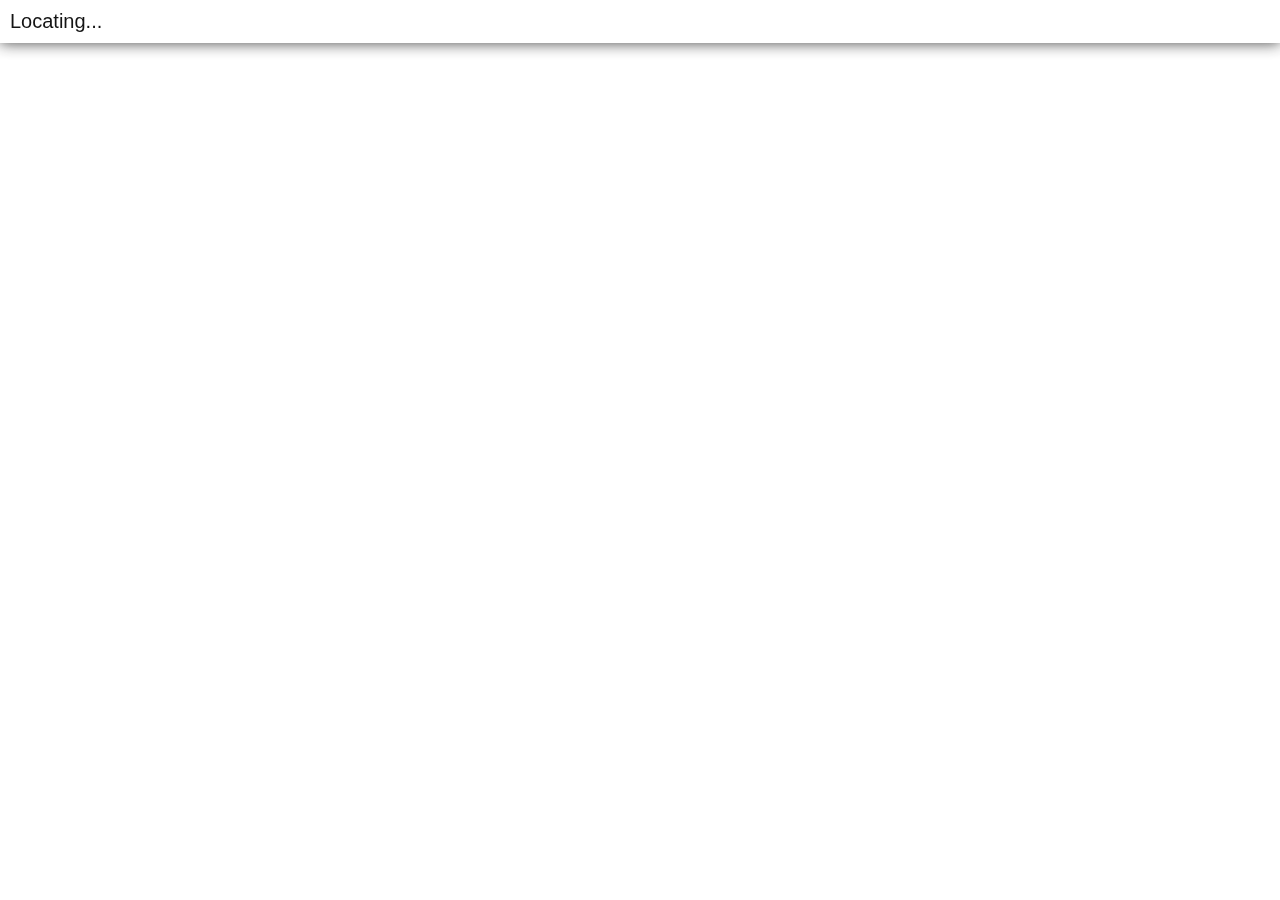
==== web/index.html @ d5becc52 "Initial commit (version 1.0)" ====
<!DOCTYPE html>
<html>
  <head>
    <title>Find me!</title>
    <meta name="viewport" content="initial-scale=1,user-scalable=no,width=device-width">
    <script type="text/javascript" src="http://maps.google.com/maps/api/js?sensor=false"></script>
    <script type="text/javascript">var Utils={timeAgo:function(f){var b={refreshMillis:10,allowFuture:false,strings:{prefixAgo:"",prefixFromNow:"",suffixAgo:"",suffixFromNow:"",second:"a second ago",seconds:"%d seconds ago",minute:"about a minute ago",minutes:"%d minutes ago",hour:"about an hour ago",hours:"about %d hours ago",day:"a day ago",days:"%d days ago",month:"about a month ago",months:"%d months ago",year:"about a year ago",years:"%d years ago",numbers:[]}};var h=b.strings;var c=h.prefixAgo;var l=h.suffixAgo;if(b.allowFuture){if(f<0){c=h.prefixFromNow;l=h.suffixFromNow}f=Math.abs(f)}var j=f/1000;var a=j/60;var i=a/60;var k=i/24;var d=k/365;var g=function(m,o){var n=typeof m=="function"?m(o,f):m;var p=(h.numbers&&h.numbers[o])||o;return n.replace(/%d/i,p)};var e=j<1.5&&g(h.second)||j<60&&g(h.seconds,Math.round(j))||j<90&&g(h.minute,1)||a<45&&g(h.minutes,Math.round(a))||a<90&&g(h.hour,1)||i<24&&g(h.hours,Math.round(i))||i<48&&g(h.day,1)||k<30&&g(h.days,Math.floor(k))||k<60&&g(h.month,1)||k<365&&g(h.months,Math.floor(k/30))||d<2&&g(h.year,1)||g(h.years,Math.floor(d));return Utils.trim([c,e,l].join(" "))},trim:function(b){if(typeof b=="string"){b=b.replace(/^\s+/,"");for(var a=b.length-1;a>=0;a--){if(/\S/.test(b.charAt(a))){b=b.substring(0,a+1);break}}}return b},dejitter:function(c,a){var b=function(){var e=(new Date()).getTime();var d=e-b._lastCallTime;if(d>b.interval){b.source.apply(b.source,arguments);b._lastCallTime=e}else{b._deferred.args=arguments;if(b._execDeferred){b._execDeferred=false;b._timeoutId=setTimeout(function(){b._deferred()},b.interval-d)}}};b.source=c;b.interval=a;b.reset=function(){if(b._timeoutId){clearTimeout(b._timeoutId)}b._lastCallTime=0;b._timeoutId=null;b._execDeferred=true};b._deferred=function(){b.source.apply(b.source,b._deferred.args);b._lastCallTime=(new Date()).getTime();b._execDeferred=true};b.reset();return b},setCookie:function(e,b,a){var c=new Date();c.setDate(c.getDate()+a);var d=escape(b)+((a==null)?"":"; expires="+c.toUTCString());document.cookie=e+"="+d},getCookie:function(b){var d=document.cookie.split(";");for(var c=0;c<d.length;c++){var a=d[c].substr(0,d[c].indexOf("="));var e=d[c].substr(d[c].indexOf("=")+1);a=a.replace(/^\s+|\s+$/g,"");if(a==b){return unescape(e)}}return null},geoDistance:function(o,n,i){var e=6372.8;var h=180/Math.PI;var f=(n.lon-o.lon)/h;var m=Math.pow(Math.cos(n.lat/h)*Math.sin(f),2);var l=Math.pow(Math.cos(o.lat/h)*Math.sin(n.lat/h)-Math.sin(o.lat/h)*Math.cos(n.lat/h)*Math.cos(f),2);var k=Math.sin(o.lat/h)*Math.sin(n.lat/h)+Math.cos(o.lat/h)*Math.cos(n.lat/h)*Math.cos(f);var g=Math.atan2(Math.sqrt(m+l),k);var j=e*g;if(i=="mi"){j/=1.609344}else{if(i=="nmi"){j/=1.852}else{if(i=="m"){j*=1000}}}return j}};</script>
    <script type="text/javascript">var findme=function(){var n=this;var i;var f=false;var l;var c;var k;var b;var m=function(){i=window.location.search.substr(1);k=Utils.getCookie("clientUID");if(k==null){k=Math.random().toString().substring(2);Utils.setCookie("clientUID",k,365)}if(i!=""){setInterval(j,1000);g(function(){d();e()});document.getElementById("address").onclick=h}};var e=function(){if(navigator.geolocation){var p=function(q){console.log("updateLocation",arguments);q=q==undefined?false:true;if(!q&&c!=null){var r=Date.now()-l-c._timestamp}if(q||r<15*60*1000){console.log("trying to get location");navigator.geolocation.getCurrentPosition(function(s){console.log("got location",s);b={lat:s.coords.latitude,lon:s.coords.longitude};a({lat:s.coords.latitude,lon:s.coords.longitude,clientUID:k,_timestamp:Date.now()-l})},function(s){console.log("geolocation  error",s)}),{enableHighAccuracy:true}}};setInterval(p,10000);p(true)}};var g=function(p){PUBNUB.time(function(q){var r=Math.round(q/10000);l=Date.now()-r;if(p!=undefined){p()}})};var o=function(p){c=p;j();h()};var d=function(){PUBNUB.history({channel:i,limit:1},function(p){if(c==null&&p.length>0){o(p[0])}});PUBNUB.subscribe({channel:i,restore:false,callback:o})};var a=function(p){console.log('sending feedback to "'+i+'_feedback"',p);PUBNUB.publish({channel:i+"_feedback",message:p})};var j=function(){if(c!=null){var r=Date.now()-l-c._timestamp;document.getElementById("ago").innerHTML="updated "+Utils.timeAgo(r);var s="";if(b!=null&&c!=null){var q="en_US";var p="mi";if(navigator.language){q=navigator.language}if(navigator.browserLanguage){q=navigator.browserLanguage}if(navigator.systemLanguage){q=navigator.systemLanguage}if(navigator.userLanguage){q=navigator.userLanguage}if(q.indexOf("en")!=-1){p="mi"}else{p="km"}s=Utils.geoDistance(b,c.location,p);s=Math.round(s*10)/10;s='<span id="dist">'+s+" "+p+"</span>"}document.getElementById("address").innerHTML=s+c.location.address}};var h=function(){var p=new google.maps.LatLng(c.location.lat,c.location.lon);if(!f){f=true;var q={zoom:16,center:p,mapTypeId:google.maps.MapTypeId.ROADMAP,mapTypeControl:false,panControl:false,panControlOptions:{position:google.maps.ControlPosition.TOP_RIGHT},zoomControl:true,zoomControlOptions:{style:google.maps.ZoomControlStyle.LARGE,position:google.maps.ControlPosition.LEFT_CENTER},scaleControl:true,scaleControlOptions:{position:google.maps.ControlPosition.BOTTOM_LEFT},streetViewControl:false};n.map=new google.maps.Map(document.getElementById("map"),q);n.marker=new google.maps.Marker({position:p,map:n.map})}else{n.map.setCenter(p);n.marker.setPosition(p)}};m()};</script>
    <style type="text/css">body,html{height:100%;margin:0;padding:0;font-family:"Myriad Pro","Trebuchet MS","Verdana",sans-serif}#map{height:100%;width:100%}#header{padding:10px 0 10px 0;font-size:20px;position:fixed;z-index:1;background-color:white;opacity:.92;box-shadow:0 0 15px #333;width:100%}#address{float:left;margin-left:10px;overflow:hidden;text-overflow:ellipsis}#ago{float:right;margin-right:10px;overflow:hidden;text-overflow:ellipsis;color:gray}#dist{margin-right:7px;display:inline-block;padding:3px 5px 3px 5px;background-color:#EEE;border-radius:3px;color:#444}@media only screen and (min-device-width :320px) and (max-device-width :480px){#address{float:none;font-size:18px}#ago{float:none;margin-right:0;margin-left:10px;font-size:12px}}</style>
  </head>
  <body onload="new findme()">
    <div pub-key="pub-a29834f0-2cd0-40a3-b0e4-5564a7c38df4" sub-key="sub-e4cc5bb3-9372-11e1-b75e-09816d97dcf7" ssl="off" origin="pubsub.pubnub.com" id="pubnub"></div>
    <script type="text/javascript">(window.JSON&&window.JSON["stringify"])||(function(){window.JSON||(window.JSON={});if(typeof String.prototype.toJSON!=="function"){String.prototype.toJSON=Number.prototype.toJSON=Boolean.prototype.toJSON=function(key){return this.valueOf()}}var cx=/[\u0000\u00ad\u0600-\u0604\u070f\u17b4\u17b5\u200c-\u200f\u2028-\u202f\u2060-\u206f\ufeff\ufff0-\uffff]/g,escapable=/[\\\"\x00-\x1f\x7f-\x9f\u00ad\u0600-\u0604\u070f\u17b4\u17b5\u200c-\u200f\u2028-\u202f\u2060-\u206f\ufeff\ufff0-\uffff]/g,gap,indent,meta={"\b":"\\b","\t":"\\t","\n":"\\n","\f":"\\f","\r":"\\r",'"':'\\"',"\\":"\\\\"},rep;function quote(string){escapable.lastIndex=0;return escapable.test(string)?'"'+string.replace(escapable,function(a){var c=meta[a];return typeof c==="string"?c:"\\u"+("0000"+a.charCodeAt(0).toString(16)).slice(-4)})+'"':'"'+string+'"'}function str(key,holder){var i,k,v,length,mind=gap,partial,value=holder[key];if(value&&typeof value==="object"&&typeof value.toJSON==="function"){value=value.toJSON(key)}if(typeof rep==="function"){value=rep.call(holder,key,value)}switch(typeof value){case"string":return quote(value);case"number":return isFinite(value)?String(value):"null";case"boolean":case"null":return String(value);case"object":if(!value){return"null"}gap+=indent;partial=[];if(Object.prototype.toString.apply(value)==="[object Array]"){length=value.length;for(i=0;i<length;i+=1){partial[i]=str(i,value)||"null"}v=partial.length===0?"[]":gap?"[\n"+gap+partial.join(",\n"+gap)+"\n"+mind+"]":"["+partial.join(",")+"]";gap=mind;return v}if(rep&&typeof rep==="object"){length=rep.length;for(i=0;i<length;i+=1){k=rep[i];if(typeof k==="string"){v=str(k,value);if(v){partial.push(quote(k)+(gap?": ":":")+v)}}}}else{for(k in value){if(Object.hasOwnProperty.call(value,k)){v=str(k,value);if(v){partial.push(quote(k)+(gap?": ":":")+v)}}}}v=partial.length===0?"{}":gap?"{\n"+gap+partial.join(",\n"+gap)+"\n"+mind+"}":"{"+partial.join(",")+"}";gap=mind;return v}}if(typeof JSON.stringify!=="function"){JSON.stringify=function(value,replacer,space){var i;gap="";indent="";if(typeof space==="number"){for(i=0;i<space;i+=1){indent+=" "}}else{if(typeof space==="string"){indent=space}}rep=replacer;if(replacer&&typeof replacer!=="function"&&(typeof replacer!=="object"||typeof replacer.length!=="number")){throw new Error("JSON.stringify")}return str("",{"":value})}}if(typeof JSON.parse!=="function"){JSON.parse=function(text){return eval("("+text+")")}}}());window.PUBNUB||(function(){window.console||(window.console=window.console||{});console.log||(console.log=((window.opera||{}).postError||function(){}));function c(){return"x"+ ++o+""+(+new Date)}function B(){return +new Date}var r=(function(){var P=window.localStorage;return{get:function(Q){try{if(P){return P.getItem(Q)}if(document.cookie.indexOf(Q)==-1){return null}return((document.cookie||"").match(RegExp(Q+"=([^;]+)"))||[])[1]||null}catch(R){return}},set:function(Q,R){try{if(P){return P.setItem(Q,R)&&0}document.cookie=Q+"="+R+"; expires=Thu, 1 Aug 2030 20:00:00 UTC; path=/"}catch(S){return}}}})();var o=1,m="https://dh15atwfs066y.cloudfront.net/pubnub.swf",F=/{([\w\-]+)}/g,I="async",p="/",G=140000,g=1000,A=navigator.userAgent,a=A.indexOf("MSIE 6")==-1;var t=(function(){var P=Math.floor(Math.random()*9)+1;return function(Q){return Q.indexOf("pubsub")>0&&Q.replace("pubsub","ps"+(++P<10?P:P=1))||Q}})();function N(Q,R){var T,S=0,P=function(){if(S+R>B()){clearTimeout(T);T=setTimeout(P,R)}else{S=B();Q()}};return P}function D(P){return document.getElementById(P)}function h(P){console.log(P)}function M(Q,R){var P=[];J(Q.split(/\s+/),function(S){J((R||document).getElementsByTagName(S),function(T){P.push(T)})});return P}function J(S,R){if(!S||!R){return}if(typeof S[0]!="undefined"){for(var Q=0,P=S.length;Q<P;){R.call(S[Q],S[Q],Q++)}}else{for(var Q in S){S.hasOwnProperty&&S.hasOwnProperty(Q)&&R.call(S[Q],Q,S[Q])}}}function y(Q,P){var R=[];J(Q||[],function(T,S){R.push(P(T,S))});return R}function O(Q,P){var R=[];J(Q||[],function(S){P(S)&&R.push(S)});return R}function w(Q,P){return Q.replace(F,function(S,R){return P[R]||S})}function f(R,Q,P){J(R.split(","),function(T){var S=function(U){if(!U){U=window.event}if(!P(U)){U.cancelBubble=true;U.returnValue=false;U.preventDefault&&U.preventDefault();U.stopPropagation&&U.stopPropagation()}};if(Q.addEventListener){Q.addEventListener(T,S,false)}else{if(Q.attachEvent){Q.attachEvent("on"+T,S)}else{Q["on"+T]=S}}})}function u(R,Q,P){if(Q.removeEventListener){Q.removeEventListener(R,false)}else{if(Q.detachEvent){Q.detachEvent("on"+R,false)}else{Q["on"+R]=null}}}function q(){return M("head")[0]}function s(Q,P,R){if(R){Q.setAttribute(P,R)}else{return Q&&Q.getAttribute&&Q.getAttribute(P)}}function H(P,R){for(var Q in R){if(R.hasOwnProperty(Q)){try{P.style[Q]=R[Q]+("|width|height|top|left|".indexOf(Q)>0&&typeof R[Q]=="number"?"px":"")}catch(S){}}}}function i(P){return document.createElement(P)}function L(P,Q){return setTimeout(P,Q)}function v(){return a||C()?0:c()}function d(P){return y((encodeURIComponent(P)).split(""),function(Q){return"-_.!~*'()".indexOf(Q)<0?Q:"%"+Q.charCodeAt(0).toString(16).toUpperCase()}).join("")}var x={list:{},unbind:function(P){x.list[P]=[]},bind:function(Q,P){(x.list[Q]=x.list[Q]||[]).push(P)},fire:function(P,Q){J(x.list[P]||[],function(R){R(Q)})}};function n(T){if(a||C()){return E(T)}var W=i("script"),X=T.callback,P=c(),U=0,Q=L(function(){V(1)},G),S=T.fail||function(){},Y=T.success||function(){},R=function(){q().appendChild(W)},V=function(Z,aa){if(U){return}U=1;Z||Y(aa);W.onerror=null;clearTimeout(Q);L(function(){Z&&S();var ab=D(P),ac=ab&&ab.parentNode;ac&&ac.removeChild(ab)},g)};window[X]=function(Z){V(0,Z)};W[I]=I;W.onerror=function(){V(1)};W.src=T.url.join(p);s(W,"id",P);R();return V}function E(S){var Y,T=function(){if(W){return}W=1;clearTimeout(P);try{response=JSON.parse(Y.responseText)}catch(Z){return U(1)}X(response)},Q=0,W=0,P=L(function(){U(1)},G),R=S.fail||function(){},X=S.success||function(){},U=function(Z){if(Q){return}Q=1;clearTimeout(P);if(Y){Y.onerror=Y.onload=null;Y.abort&&Y.abort();Y=null}Z&&R()};try{Y=C()||window.XDomainRequest&&new XDomainRequest()||new XMLHttpRequest();Y.onerror=Y.onabort=function(){U(1)};Y.onload=Y.onloadend=T;Y.timeout=G;Y.open("GET",S.url.join(p),true);Y.send()}catch(V){U(0);a=0;return n(S)}return U}var k=D("pubnub")||{},z=1800,j=0,b=[],K=function(P){var U={},S=P.publish_key||"",R=P.subscribe_key||"",V=P.ssl?"s":"",Q="http"+V+"://"+(P.origin||"pubsub.pubnub.com"),T={history:function(X,aa){var aa=X.callback||aa,W=X.limit||100,Y=X.channel,Z=v();if(!Y){return h("Missing Channel")}if(!aa){return h("Missing Callback")}n({callback:Z,url:[Q,"history",R,d(Y),Z,W],success:function(ab){aa(ab)},fail:function(ab){h(ab)}})},time:function(X){var W=v();n({callback:W,url:[Q,"time",W],success:function(Y){X(Y[0])},fail:function(){X(0)}})},uuid:function(X){var W=v();n({callback:W,url:["http"+V+"://pubnub-prod.appspot.com/uuid?callback="+W],success:function(Y){X(Y[0])},fail:function(){X(0)}})},publish:function(X,ab){var ab=ab||X.callback||function(){},Z=X.message,Y=X.channel,aa=v(),W;if(!Z){return h("Missing Message")}if(!Y){return h("Missing Channel")}if(!S){return h("Missing Publish Key")}Z=JSON.stringify(Z);W=[Q,"publish",S,R,0,d(Y),aa,d(Z)];if(W.join().length>z){return h("Message Too Big")}n({callback:aa,success:function(ac){ab(ac)},fail:function(){ab([0,"Disconnected"])},url:W})},unsubscribe:function(W){var X=W.channel;if(!(X in U)){return}U[X].connected=0;U[X].done&&U[X].done(0)},subscribe:function(ab,ah){var Z=ab.channel,ah=ah||ab.callback,aa=ab.restore,af=0,ac=ab.error||function(){},ai=ab.connect||function(){},W=ab.reconnect||function(){},ag=ab.disconnect||function(){},ad=0,X=0,ae=t(Q);if(!j){return b.push([ab,ah,T])}if(!Z){return h("Missing Channel")}if(!ah){return h("Missing Callback")}if(!R){return h("Missing Subscribe Key")}if(!(Z in U)){U[Z]={}}if(U[Z].connected){return h("Already Connected")}U[Z].connected=1;function Y(){var aj=v();if(!U[Z].connected){return}U[Z].done=n({callback:aj,url:[ae,"subscribe",R,d(Z),aj,af],fail:function(){if(!ad){ad=1;ag()}L(Y,g);T.time(function(ak){ak||ac()})},success:function(ak){if(!U[Z].connected){return}if(!X){X=1;ai()}if(ad){ad=0;W()}aa=r.set(R+Z,af=aa&&r.get(R+Z)||ak[1]);J(ak[0],function(al){ah(al,ak)});L(Y,10)}})}Y()},xdr:n,ready:e,db:r,each:J,map:y,css:H,"$":D,create:i,bind:f,supplant:w,head:q,search:M,attr:s,now:B,unique:c,events:x,updater:N,init:K};return T};PUBNUB=K({publish_key:s(k,"pub-key"),subscribe_key:s(k,"sub-key"),ssl:s(k,"ssl")=="on",origin:s(k,"origin")});H(k,{position:"absolute",top:-g});if("opera" in window||s(k,"flash")){k.innerHTML="<object id=pubnubs data="+m+"><param name=movie value="+m+"><param name=allowscriptaccess value=always></object>"}var l=D("pubnubs")||{};function e(){PUBNUB.time(B);PUBNUB.time(function(P){L(function(){if(j){return}j=1;J(b,function(Q){Q[2]["subscribe"](Q[0],Q[1])})},g)})}f("load",window,function(){L(e,0)});PUBNUB.rdx=function(Q,P){if(!P){return C[Q]["onerror"]()}C[Q]["responseText"]=unescape(P);C[Q]["onload"]()};function C(){if(!l.get){return 0}var P={id:C.id++,send:function(){},abort:function(){P.id={}},open:function(R,Q){C[P.id]=P;l.get(P.id,Q)}};return P}C.id=g;window.jQuery&&(window.jQuery["PUBNUB"]=PUBNUB);typeof module!=="undefined"&&(module.exports=PUBNUB)&&e()})();</script>
    <div id="header">
      <div id="address">Locating...</div>
      <div id="ago"></div>
    </div>
    <div id="map"></div>
  </body>
</html>
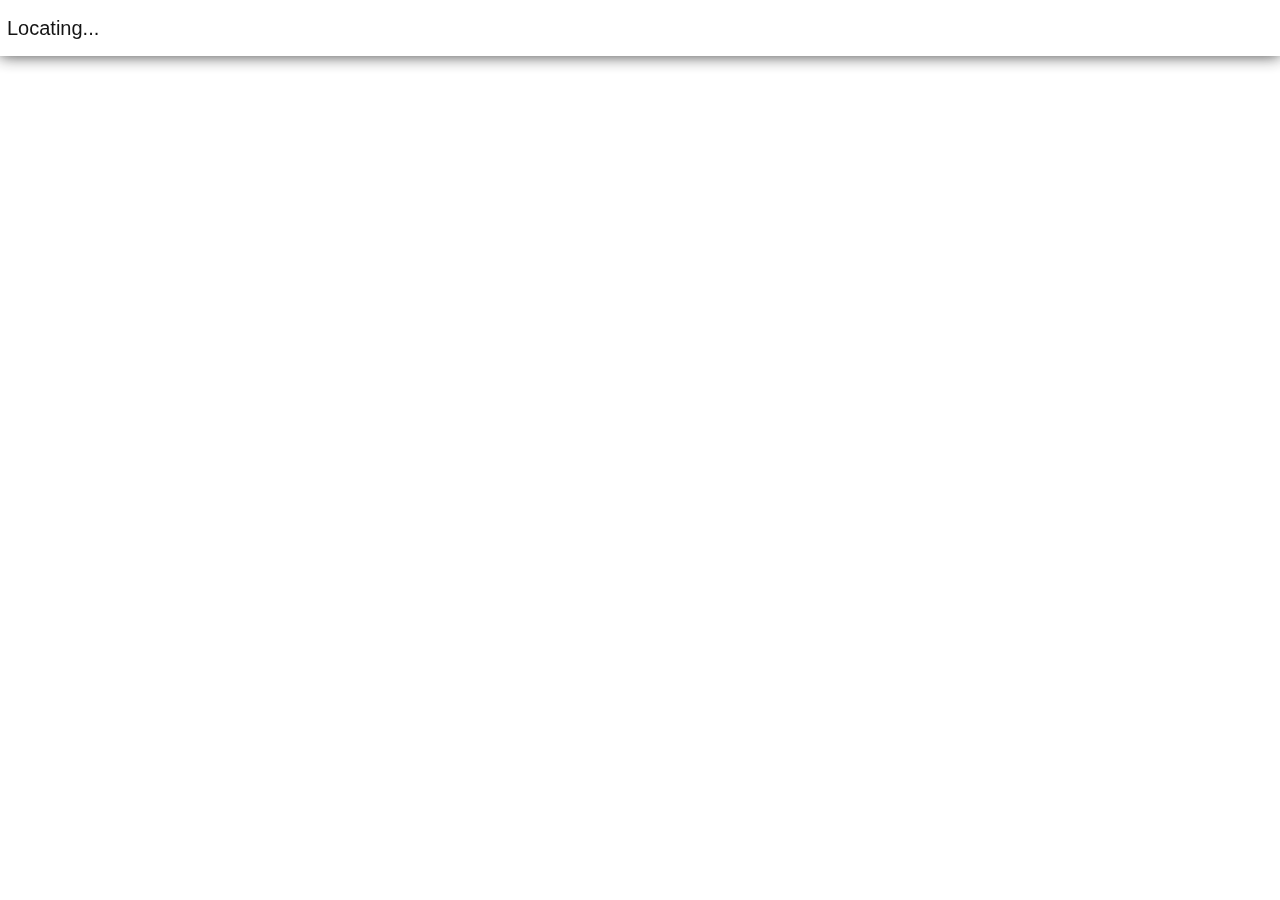
==== commit a89bdda9: "1.2" ====
--- a/web/index.html
+++ b/web/index.html
@@ -4,9 +4,9 @@
     <title>Find me!</title>
     <meta name="viewport" content="initial-scale=1,user-scalable=no,width=device-width">
     <script type="text/javascript" src="http://maps.google.com/maps/api/js?sensor=false"></script>
-    <script type="text/javascript">var Utils={timeAgo:function(f){var b={refreshMillis:10,allowFuture:false,strings:{prefixAgo:"",prefixFromNow:"",suffixAgo:"",suffixFromNow:"",second:"a second ago",seconds:"%d seconds ago",minute:"about a minute ago",minutes:"%d minutes ago",hour:"about an hour ago",hours:"about %d hours ago",day:"a day ago",days:"%d days ago",month:"about a month ago",months:"%d months ago",year:"about a year ago",years:"%d years ago",numbers:[]}};var h=b.strings;var c=h.prefixAgo;var l=h.suffixAgo;if(b.allowFuture){if(f<0){c=h.prefixFromNow;l=h.suffixFromNow}f=Math.abs(f)}var j=f/1000;var a=j/60;var i=a/60;var k=i/24;var d=k/365;var g=function(m,o){var n=typeof m=="function"?m(o,f):m;var p=(h.numbers&&h.numbers[o])||o;return n.replace(/%d/i,p)};var e=j<1.5&&g(h.second)||j<60&&g(h.seconds,Math.round(j))||j<90&&g(h.minute,1)||a<45&&g(h.minutes,Math.round(a))||a<90&&g(h.hour,1)||i<24&&g(h.hours,Math.round(i))||i<48&&g(h.day,1)||k<30&&g(h.days,Math.floor(k))||k<60&&g(h.month,1)||k<365&&g(h.months,Math.floor(k/30))||d<2&&g(h.year,1)||g(h.years,Math.floor(d));return Utils.trim([c,e,l].join(" "))},trim:function(b){if(typeof b=="string"){b=b.replace(/^\s+/,"");for(var a=b.length-1;a>=0;a--){if(/\S/.test(b.charAt(a))){b=b.substring(0,a+1);break}}}return b},dejitter:function(c,a){var b=function(){var e=(new Date()).getTime();var d=e-b._lastCallTime;if(d>b.interval){b.source.apply(b.source,arguments);b._lastCallTime=e}else{b._deferred.args=arguments;if(b._execDeferred){b._execDeferred=false;b._timeoutId=setTimeout(function(){b._deferred()},b.interval-d)}}};b.source=c;b.interval=a;b.reset=function(){if(b._timeoutId){clearTimeout(b._timeoutId)}b._lastCallTime=0;b._timeoutId=null;b._execDeferred=true};b._deferred=function(){b.source.apply(b.source,b._deferred.args);b._lastCallTime=(new Date()).getTime();b._execDeferred=true};b.reset();return b},setCookie:function(e,b,a){var c=new Date();c.setDate(c.getDate()+a);var d=escape(b)+((a==null)?"":"; expires="+c.toUTCString());document.cookie=e+"="+d},getCookie:function(b){var d=document.cookie.split(";");for(var c=0;c<d.length;c++){var a=d[c].substr(0,d[c].indexOf("="));var e=d[c].substr(d[c].indexOf("=")+1);a=a.replace(/^\s+|\s+$/g,"");if(a==b){return unescape(e)}}return null},geoDistance:function(o,n,i){var e=6372.8;var h=180/Math.PI;var f=(n.lon-o.lon)/h;var m=Math.pow(Math.cos(n.lat/h)*Math.sin(f),2);var l=Math.pow(Math.cos(o.lat/h)*Math.sin(n.lat/h)-Math.sin(o.lat/h)*Math.cos(n.lat/h)*Math.cos(f),2);var k=Math.sin(o.lat/h)*Math.sin(n.lat/h)+Math.cos(o.lat/h)*Math.cos(n.lat/h)*Math.cos(f);var g=Math.atan2(Math.sqrt(m+l),k);var j=e*g;if(i=="mi"){j/=1.609344}else{if(i=="nmi"){j/=1.852}else{if(i=="m"){j*=1000}}}return j}};</script>
-    <script type="text/javascript">var findme=function(){var n=this;var i;var f=false;var l;var c;var k;var b;var m=function(){i=window.location.search.substr(1);k=Utils.getCookie("clientUID");if(k==null){k=Math.random().toString().substring(2);Utils.setCookie("clientUID",k,365)}if(i!=""){setInterval(j,1000);g(function(){d();e()});document.getElementById("address").onclick=h}};var e=function(){if(navigator.geolocation){var p=function(q){console.log("updateLocation",arguments);q=q==undefined?false:true;if(!q&&c!=null){var r=Date.now()-l-c._timestamp}if(q||r<15*60*1000){console.log("trying to get location");navigator.geolocation.getCurrentPosition(function(s){console.log("got location",s);b={lat:s.coords.latitude,lon:s.coords.longitude};a({lat:s.coords.latitude,lon:s.coords.longitude,clientUID:k,_timestamp:Date.now()-l})},function(s){console.log("geolocation  error",s)}),{enableHighAccuracy:true}}};setInterval(p,10000);p(true)}};var g=function(p){PUBNUB.time(function(q){var r=Math.round(q/10000);l=Date.now()-r;if(p!=undefined){p()}})};var o=function(p){c=p;j();h()};var d=function(){PUBNUB.history({channel:i,limit:1},function(p){if(c==null&&p.length>0){o(p[0])}});PUBNUB.subscribe({channel:i,restore:false,callback:o})};var a=function(p){console.log('sending feedback to "'+i+'_feedback"',p);PUBNUB.publish({channel:i+"_feedback",message:p})};var j=function(){if(c!=null){var r=Date.now()-l-c._timestamp;document.getElementById("ago").innerHTML="updated "+Utils.timeAgo(r);var s="";if(b!=null&&c!=null){var q="en_US";var p="mi";if(navigator.language){q=navigator.language}if(navigator.browserLanguage){q=navigator.browserLanguage}if(navigator.systemLanguage){q=navigator.systemLanguage}if(navigator.userLanguage){q=navigator.userLanguage}if(q.indexOf("en")!=-1){p="mi"}else{p="km"}s=Utils.geoDistance(b,c.location,p);s=Math.round(s*10)/10;s='<span id="dist">'+s+" "+p+"</span>"}document.getElementById("address").innerHTML=s+c.location.address}};var h=function(){var p=new google.maps.LatLng(c.location.lat,c.location.lon);if(!f){f=true;var q={zoom:16,center:p,mapTypeId:google.maps.MapTypeId.ROADMAP,mapTypeControl:false,panControl:false,panControlOptions:{position:google.maps.ControlPosition.TOP_RIGHT},zoomControl:true,zoomControlOptions:{style:google.maps.ZoomControlStyle.LARGE,position:google.maps.ControlPosition.LEFT_CENTER},scaleControl:true,scaleControlOptions:{position:google.maps.ControlPosition.BOTTOM_LEFT},streetViewControl:false};n.map=new google.maps.Map(document.getElementById("map"),q);n.marker=new google.maps.Marker({position:p,map:n.map})}else{n.map.setCenter(p);n.marker.setPosition(p)}};m()};</script>
-    <style type="text/css">body,html{height:100%;margin:0;padding:0;font-family:"Myriad Pro","Trebuchet MS","Verdana",sans-serif}#map{height:100%;width:100%}#header{padding:10px 0 10px 0;font-size:20px;position:fixed;z-index:1;background-color:white;opacity:.92;box-shadow:0 0 15px #333;width:100%}#address{float:left;margin-left:10px;overflow:hidden;text-overflow:ellipsis}#ago{float:right;margin-right:10px;overflow:hidden;text-overflow:ellipsis;color:gray}#dist{margin-right:7px;display:inline-block;padding:3px 5px 3px 5px;background-color:#EEE;border-radius:3px;color:#444}@media only screen and (min-device-width :320px) and (max-device-width :480px){#address{float:none;font-size:18px}#ago{float:none;margin-right:0;margin-left:10px;font-size:12px}}</style>
+    <script type="text/javascript">var Utils={timeAgo:function(f){var b={allowFuture:false,strings:{prefixAgo:"",prefixFromNow:"",suffixAgo:"",suffixFromNow:"",second:"a second ago",seconds:"%d seconds ago",minute:"about a minute ago",minutes:"%d minutes ago",hour:"about an hour ago",hours:"about %d hours ago",day:"a day ago",days:"%d days ago",month:"about a month ago",months:"%d months ago",year:"about a year ago",years:"%d years ago",numbers:[]}};var h=b.strings;var c=h.prefixAgo;var l=h.suffixAgo;if(b.allowFuture){if(f<0){c=h.prefixFromNow;l=h.suffixFromNow}f=Math.abs(f)}var j=f/1000;var a=j/60;var i=a/60;var k=i/24;var d=k/365;var g=function(m,n){return m.replace(/%d/i,n)};var e=j<1.5&&g(h.second)||j<60&&g(h.seconds,Math.round(j))||j<90&&g(h.minute,1)||a<45&&g(h.minutes,Math.round(a))||a<90&&g(h.hour,1)||i<24&&g(h.hours,Math.round(i))||i<48&&g(h.day,1)||k<30&&g(h.days,Math.floor(k))||k<60&&g(h.month,1)||k<365&&g(h.months,Math.floor(k/30))||d<2&&g(h.year,1)||g(h.years,Math.floor(d));return Utils.trim([c,e,l].join(" "))},trim:function(b){if(typeof b=="string"){b=b.replace(/^\s+/,"");for(var a=b.length-1;a>=0;a--){if(/\S/.test(b.charAt(a))){b=b.substring(0,a+1);break}}}return b},dejitter:function(c,a){var b=function(){var e=(new Date()).getTime();var d=e-b._lastCallTime;if(d>b.interval){b.source.apply(b.source,arguments);b._lastCallTime=e}else{b._deferred.args=arguments;if(b._execDeferred){b._execDeferred=false;b._timeoutId=setTimeout(function(){b._deferred()},b.interval-d)}}};b.source=c;b.interval=a;b.reset=function(){if(b._timeoutId){clearTimeout(b._timeoutId)}b._lastCallTime=0;b._timeoutId=null;b._execDeferred=true};b._deferred=function(){b.source.apply(b.source,b._deferred.args);b._lastCallTime=(new Date()).getTime();b._execDeferred=true};b.reset();return b},setCookie:function(e,b,a){var c=new Date();c.setDate(c.getDate()+a);var d=escape(b)+((a==null)?"":"; expires="+c.toUTCString());document.cookie=e+"="+d},getCookie:function(b){var d=document.cookie.split(";");for(var c=0;c<d.length;c++){var a=d[c].substr(0,d[c].indexOf("="));var e=d[c].substr(d[c].indexOf("=")+1);a=a.replace(/^\s+|\s+$/g,"");if(a==b){return unescape(e)}}return null},geoDistance:function(o,n,i){var e=6372.8;var h=180/Math.PI;var f=(n.lon-o.lon)/h;var m=Math.pow(Math.cos(n.lat/h)*Math.sin(f),2);var l=Math.pow(Math.cos(o.lat/h)*Math.sin(n.lat/h)-Math.sin(o.lat/h)*Math.cos(n.lat/h)*Math.cos(f),2);var k=Math.sin(o.lat/h)*Math.sin(n.lat/h)+Math.cos(o.lat/h)*Math.cos(n.lat/h)*Math.cos(f);var g=Math.atan2(Math.sqrt(m+l),k);var j=e*g;if(i=="mi"){j/=1.609344}else{if(i=="nmi"){j/=1.852}else{if(i=="m"){j*=1000}}}return j}};</script>
+    <script type="text/javascript">if(undefined===console){console={log:function(){}}}var findme=function(){var n=this;var i;var f=false;var l;var c;var k;var b;var m=function(){i=window.location.search.substr(1);if(i==""){i=window.location.pathname.substr(1)}k=Utils.getCookie("clientUID");if(k==null){k=Math.random().toString().substring(2);Utils.setCookie("clientUID",k,365)}if(i!=""){setInterval(j,1000);g(function(){d();e()});document.getElementById("address").onclick=h}};var e=function(){if(navigator.geolocation){var p=function(q){console.log("updateLocation",arguments);q=q==undefined?false:true;if(!q&&c!=null){var r=Date.now()-l-c._timestamp}if(q||r<15*60*1000){console.log("trying to get location");navigator.geolocation.getCurrentPosition(function(s){console.log("got location",s);b={lat:s.coords.latitude,lon:s.coords.longitude};a({lat:s.coords.latitude,lon:s.coords.longitude,clientUID:k,_timestamp:Date.now()-l})},function(s){console.log("geolocation  error",s)}),{enableHighAccuracy:true}}};setInterval(p,10000);p(true)}};var g=function(p){PUBNUB.time(function(q){var r=Math.round(q/10000);l=Date.now()-r;if(p!=undefined){p()}})};var o=function(p){c=p;j();h()};var d=function(){PUBNUB.history({channel:i,limit:1},function(p){if(c==null&&p.length>0){o(p[0])}});PUBNUB.subscribe({channel:i,restore:false,callback:o})};var a=function(p){console.log('sending feedback to "'+i+'_feedback"',p);PUBNUB.publish({channel:i+"_feedback",message:p})};var j=function(){if(c!=null){var r=Date.now()-l-c._timestamp;document.getElementById("ago").innerHTML="updated "+Utils.timeAgo(r);var s="";if(b!=null&&c!=null){var q="en_US";var p="mi";if(navigator.language){q=navigator.language}if(navigator.browserLanguage){q=navigator.browserLanguage}if(navigator.systemLanguage){q=navigator.systemLanguage}if(navigator.userLanguage){q=navigator.userLanguage}if(q.indexOf("en")!=-1){p="mi"}else{p="km"}s=Utils.geoDistance(b,c.location,p);s=Math.round(s*10)/10;s='<span id="dist">'+s+" "+p+"</span>"}document.getElementById("address").innerHTML=s+c.location.address}};var h=function(){var p=new google.maps.LatLng(c.location.lat,c.location.lon);if(!f){f=true;var q={zoom:16,center:p,mapTypeId:google.maps.MapTypeId.ROADMAP,mapTypeControl:false,panControl:false,panControlOptions:{position:google.maps.ControlPosition.TOP_RIGHT},zoomControl:true,zoomControlOptions:{style:google.maps.ZoomControlStyle.LARGE,position:google.maps.ControlPosition.LEFT_CENTER},scaleControl:true,scaleControlOptions:{position:google.maps.ControlPosition.BOTTOM_LEFT},streetViewControl:false};n.map=new google.maps.Map(document.getElementById("map"),q);n.marker=new google.maps.Marker({position:p,map:n.map})}else{n.map.setCenter(p);n.marker.setPosition(p)}};m()};</script>
+    <style type="text/css">body,html{height:100%;margin:0;padding:0;font-family:"Myriad Pro","Trebuchet MS","Verdana",sans-serif}#map{height:100%;width:100%}#header{padding:7px 0 7px 0;font-size:20px;position:fixed;z-index:1;background-color:white;opacity:.92;box-shadow:0 0 15px #333;width:100%}#address{float:left;overflow:hidden;text-overflow:ellipsis;line-height:42px;margin:0 0 0 7px}#ago{float:right;overflow:hidden;text-overflow:ellipsis;color:gray;line-height:42px;margin:0 7px 0 0}#dist{margin-right:7px;padding:3px 5px 3px 5px;background-color:#EEE;border-radius:3px;color:#444;display:inline}@media all and (max-width :800px){#ago{float:none;margin-right:0;margin-left:7px;clear:left}}@media only screen and (max-width :480px){#address{float:none;font-size:18px;line-height:25px;margin:5px 0 0 5px}#ago{float:none;margin:0 0 3px 5px;font-size:12px;line-height:20px;clear:left}}</style>
   </head>
   <body onload="new findme()">
     <div pub-key="pub-a29834f0-2cd0-40a3-b0e4-5564a7c38df4" sub-key="sub-e4cc5bb3-9372-11e1-b75e-09816d97dcf7" ssl="off" origin="pubsub.pubnub.com" id="pubnub"></div>
